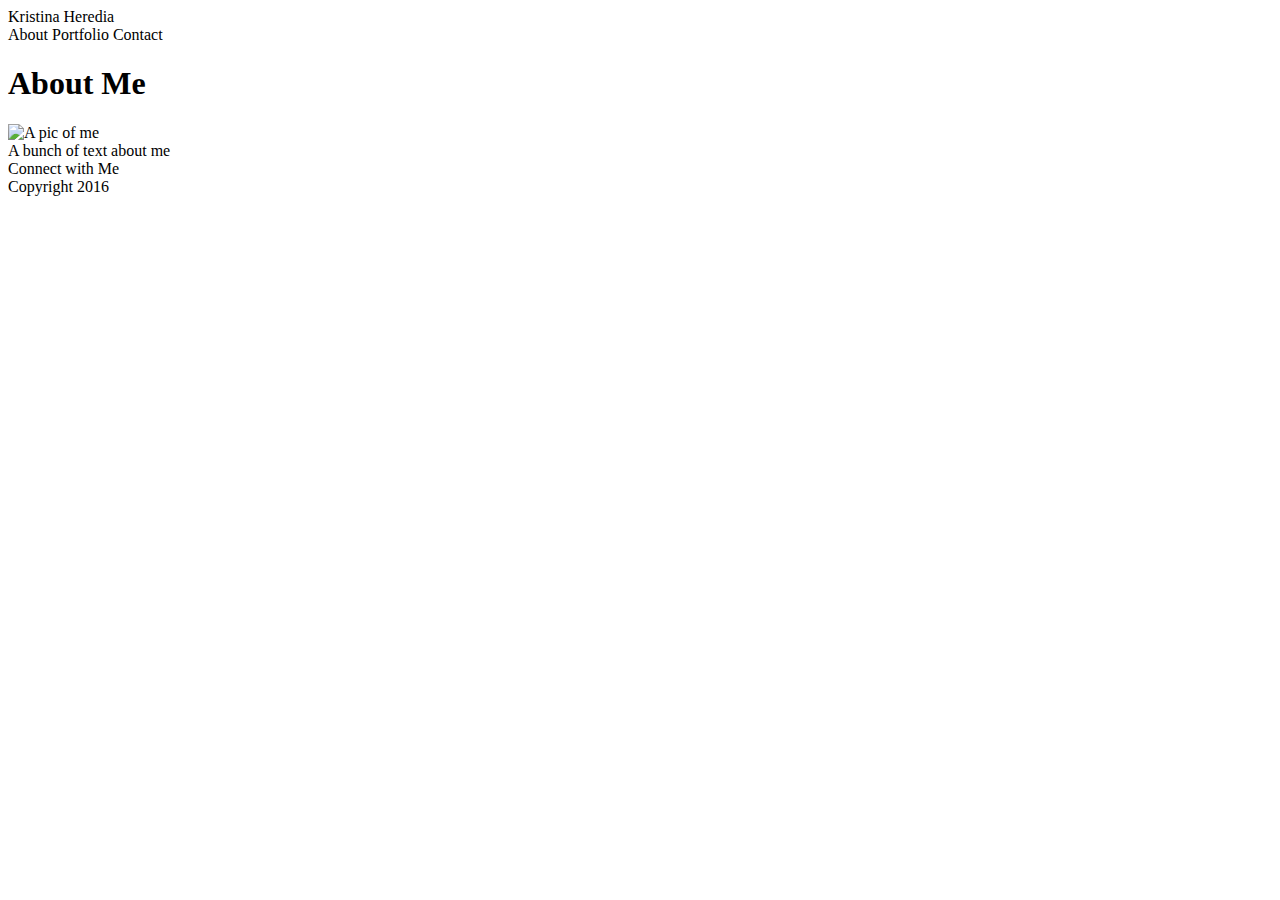
==== index.html @ 584be431 "Basic html" ====
<!DOCTYPE html>
<html>
<head>
	<title>Basic Portfolio-About Me</title>
</head>
<body>
	<header>Kristina Heredia</header>
	<nav>About Portfolio Contact</nav>
	<div>
		<section>
			<h1>About Me</h1>
			<img alt="A pic of me" />
			<article>A bunch of text about me</article>
		</section>
		<aside>
			Connect with Me
		</aside>
		<footer>
			Copyright 2016
		</footer>
	</div>
</body>
</html>
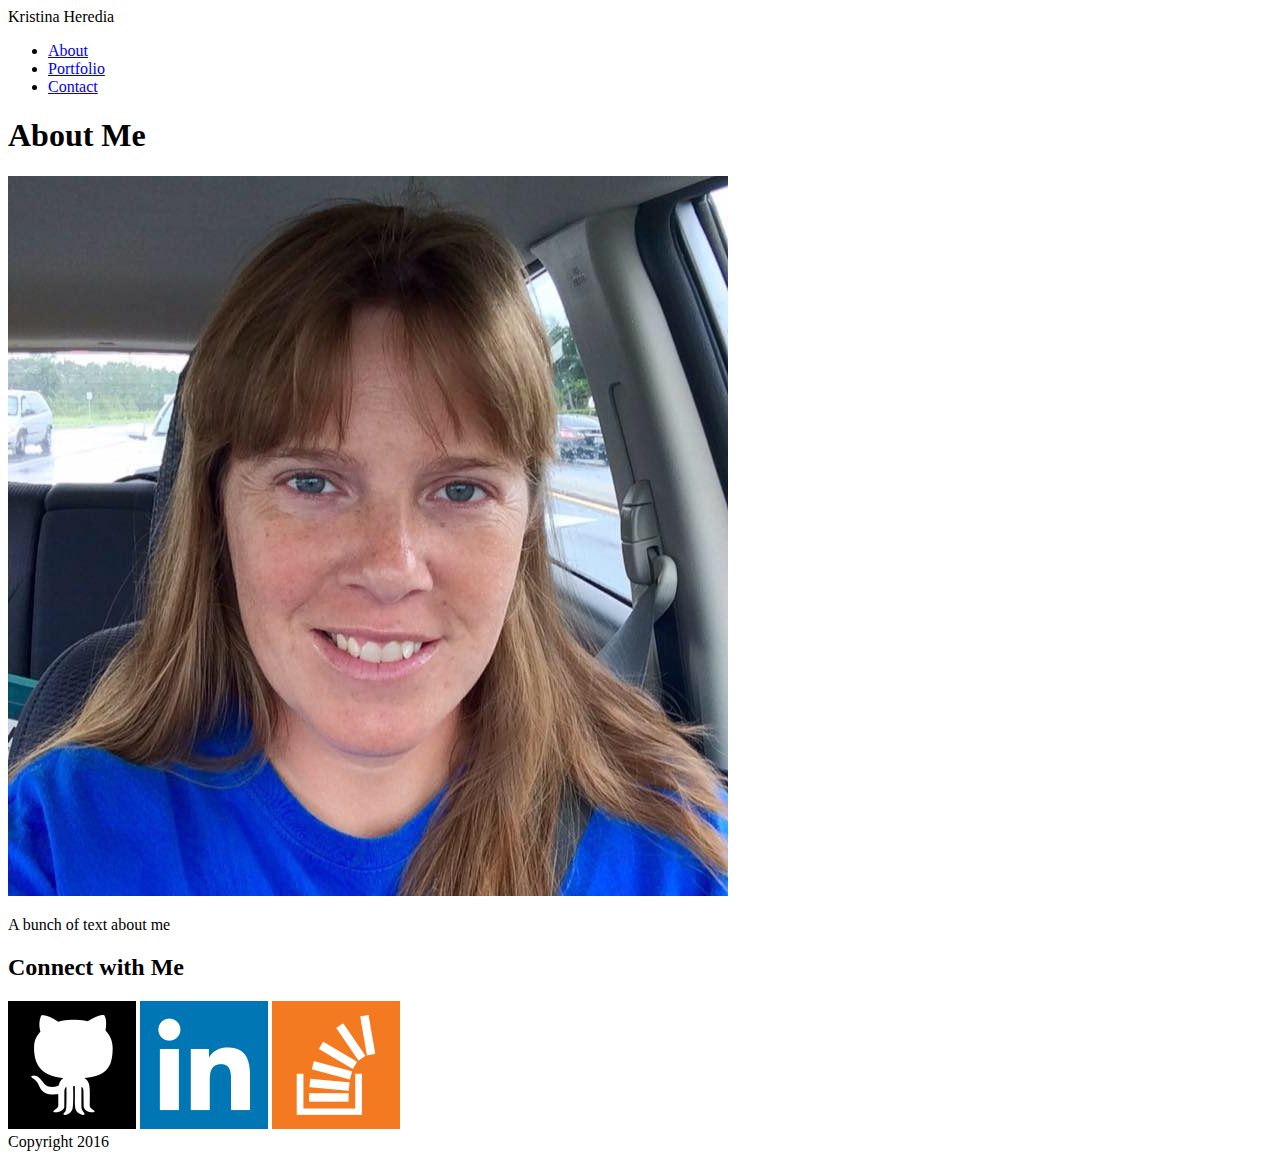
==== commit 55753ad7: "Added image files and basic html.  Still need to add text for about me" ====
--- a/index.html
+++ b/index.html
@@ -1,23 +1,35 @@
 <!DOCTYPE html>
 <html>
-<head>
-	<title>Basic Portfolio-About Me</title>
-</head>
-<body>
-	<header>Kristina Heredia</header>
-	<nav>About Portfolio Contact</nav>
-	<div>
-		<section>
-			<h1>About Me</h1>
-			<img alt="A pic of me" />
-			<article>A bunch of text about me</article>
-		</section>
-		<aside>
-			Connect with Me
-		</aside>
-		<footer>
-			Copyright 2016
-		</footer>
-	</div>
-</body>
+	<head>
+		<title>Basic Portfolio-About Me</title>
+	</head>
+	<body>
+		<header>Kristina Heredia</header>
+		<nav>
+			<ul>
+				<li><a href="index.html">About</a></li>
+				<li><a href="portfolio.html">Portfolio</a></li>
+				<li><a href="contact.html">Contact</a></li>
+			</ul>
+		</nav>
+		<div>
+			<section>
+				<h1>About Me</h1>
+				<img src="assets/images/kristi.jpg" alt="A pic of me" />
+				<p>A bunch of text about me</p>
+			</section>
+			<aside>
+				<h2>Connect with Me</h2>
+				<a href="https://github.com/froglander">
+				<img src="assets/images/logo-github.png" alt="Github" /></a>
+				<a href="https://www.linkedin.com/in/kristina-heredia-11500914">
+				<img src="assets/images/logo-linkedin.png" alt="Github" /></a>
+				<a href="http://stackoverflow.com/users/1506925/froglander">
+				<img src="assets/images/logo-stackoverflow.png" alt="Github" /></a>
+			</aside>
+			<footer>
+				Copyright 2016
+			</footer>
+		</div>
+	</body>
 </html>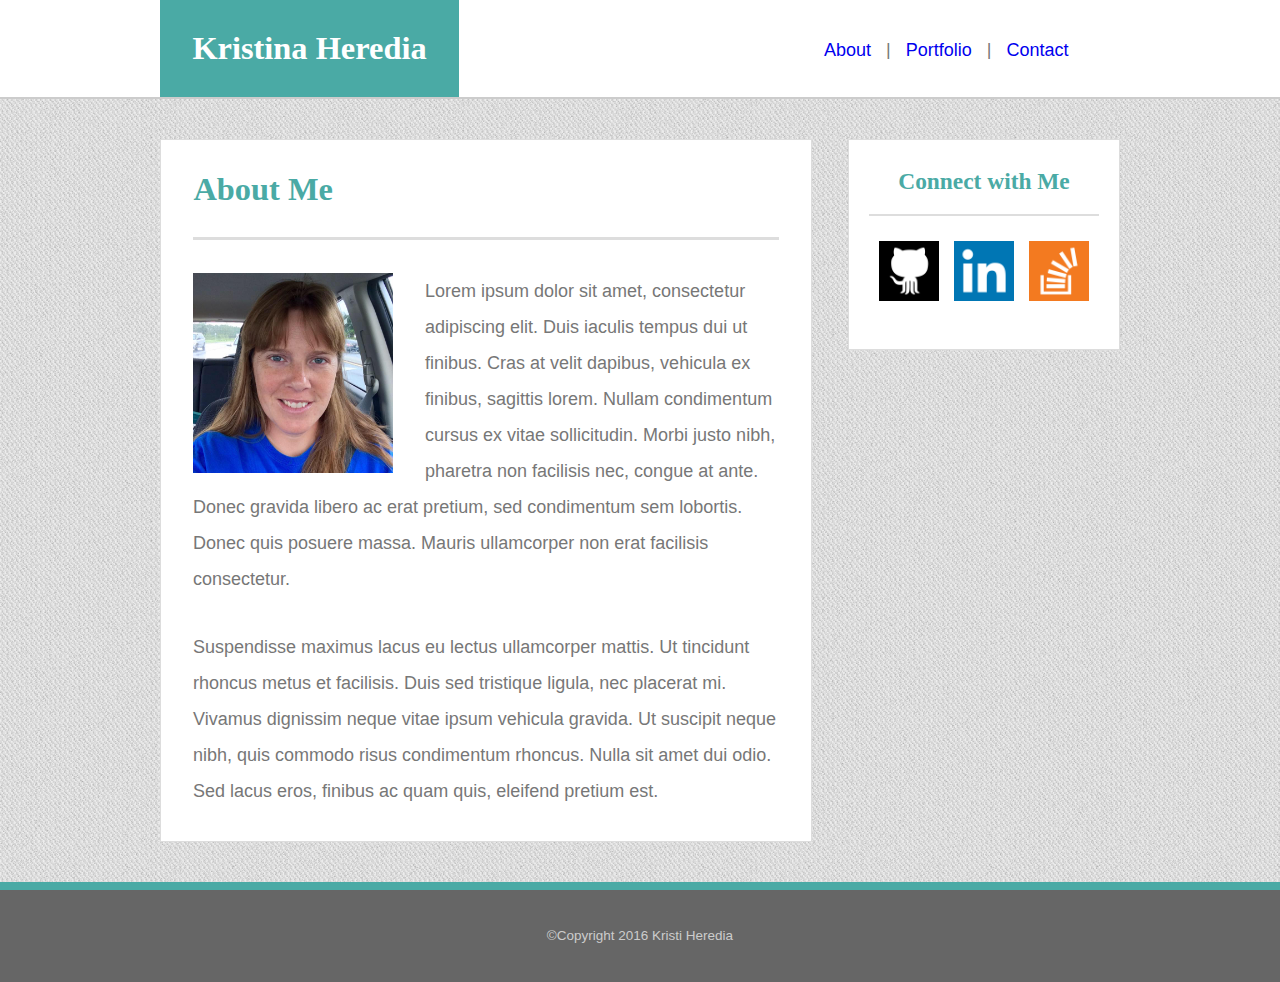
==== commit 786eaaed: "Worked on style.css and layout" ====
--- a/index.html
+++ b/index.html
@@ -2,34 +2,43 @@
 <html>
 	<head>
 		<title>Basic Portfolio-About Me</title>
+		<link rel="stylesheet" href="assets/css/reset.css" type="text/css">
+		<link rel="stylesheet" href="assets/css/style.css" type="text/css">
 	</head>
 	<body>
-		<header>Kristina Heredia</header>
-		<nav>
-			<ul>
-				<li><a href="index.html">About</a></li>
-				<li><a href="portfolio.html">Portfolio</a></li>
-				<li><a href="contact.html">Contact</a></li>
-			</ul>
-		</nav>
-		<div>
-			<section>
-				<h1>About Me</h1>
-				<img src="assets/images/kristi.jpg" alt="A pic of me" />
-				<p>A bunch of text about me</p>
-			</section>
-			<aside>
-				<h2>Connect with Me</h2>
-				<a href="https://github.com/froglander">
-				<img src="assets/images/logo-github.png" alt="Github" /></a>
-				<a href="https://www.linkedin.com/in/kristina-heredia-11500914">
-				<img src="assets/images/logo-linkedin.png" alt="Github" /></a>
-				<a href="http://stackoverflow.com/users/1506925/froglander">
-				<img src="assets/images/logo-stackoverflow.png" alt="Github" /></a>
-			</aside>
+		<div class="wrapper">
+			<header>
+				<h1 class="name">Kristina Heredia</h1>			
+				<nav>
+					<a href="index.html">About</a> |
+					<a href="portfolio.html">Portfolio</a> |
+					<a href="contact.html">Contact</a>
+				</nav>
+			</header>
+			<div class="main_content">
+				<section>
+					<h1 class="about">About Me</h1>				
+					<img class="about" src="assets/images/kristi.jpg" alt="A pic of me" />
+					<p>Lorem ipsum dolor sit amet, consectetur adipiscing elit. Duis iaculis tempus dui ut finibus. Cras at velit dapibus, vehicula ex finibus, sagittis lorem. Nullam condimentum cursus ex vitae sollicitudin. Morbi justo nibh, pharetra non facilisis nec, congue at ante. Donec gravida libero ac erat pretium, sed condimentum sem lobortis. Donec quis posuere massa. Mauris ullamcorper non erat facilisis consectetur.</p>
+					<p>Suspendisse maximus lacus eu lectus ullamcorper mattis. Ut tincidunt rhoncus metus et facilisis. Duis sed tristique ligula, nec placerat mi. Vivamus dignissim neque vitae ipsum vehicula gravida. Ut suscipit neque nibh, quis commodo risus condimentum rhoncus. Nulla sit amet dui odio. Sed lacus eros, finibus ac quam quis, eleifend pretium est. </p>
+				</section>
+				<aside>
+					<div class="social_media">
+						<h2>Connect with Me</h2>				
+						<a href="https://github.com/froglander">
+						<img class="icon" src="assets/images/logo-github.png" alt="Github" /></a>
+						<a href="https://www.linkedin.com/in/kristina-heredia-11500914">
+						<img class="icon" src="assets/images/logo-linkedin.png" alt="Github" /></a>
+						<a href="http://stackoverflow.com/users/1506925/froglander">
+						<img class="icon" src="assets/images/logo-stackoverflow.png" alt="Github" /></a>
+					</div>
+				</aside>
+				<div class="push"></div>
+			</div>		
 			<footer>
-				Copyright 2016
+				<p>&copy;Copyright 2016 Kristi Heredia</p>
 			</footer>
 		</div>
+		
 	</body>
 </html>--- a/assets/css/style.css
+++ b/assets/css/style.css
@@ -0,0 +1,132 @@
+* {
+margin: 0;
+}
+html, body {
+height: 100%;
+}
+body {
+	color: #777777;
+	background-image: url("../images/cheap_diagonal_fabric.png");		
+	font-family: Arial, 'Helvetica Neue', Helvetica, sans-serif;
+	font-size: 18px;
+}
+header {
+	background-color: #ffffff;	
+	border-bottom: solid 2px #cccccc;	
+}
+nav {
+	background-color: white;
+	margin: 0;
+	overflow: hidden;
+	display: inline-block;
+	position: relative;
+	left: 350px;
+}
+nav a {
+	text-decoration: none;
+	padding: 0 10px 0 10px;
+}
+.main_content {
+	width: 960px;    
+    margin: 40px 0 40px 160px;
+    overflow: auto;
+}
+section {
+	background-color: #ffffff;
+	float: left;
+	width: 650px;	
+	margin-right: 18px;
+	border: 1px solid #dddddd;
+}
+aside {	
+	width: 270px;	
+	margin-left: 18px;		
+	float: left;	
+	text-align: center;
+	background-color: #ffffff;		
+	border: 1px solid #dddddd;	
+}
+.social_media {
+	margin: 20px;
+	text-align: center;
+	background-color: #ffffff;	
+}
+h1 {
+	font-family: 'Georgia', Times, 'Times New Roman', serif;
+	color: #4aaaa5;
+	font-weight: bold;		
+	font-size: 1.8em;	
+	font-weight: bold;
+}
+h1.name{	
+	color: #ffffff;
+	background-color: #4aaaa5;
+	display: inline-block;
+	padding: 1em;	
+	margin-left: 160px;
+}
+h1.about {		
+	padding-bottom: 1em;
+	margin: 1em;
+	border-bottom: 3px solid #dddddd;	
+}
+h2 {
+	font-family: 'Georgia', Times, 'Times New Roman', serif;
+	color: #4aaaa5;
+	font-weight: bold;
+	background-color: #ffffff;	
+	padding: 10px 0 20px 0;
+	font-size: 1.3em;
+	border-bottom: 2px solid #dddddd;	
+}
+img.about {
+	width: 200px;
+	height: 200px;
+	float: left;
+	padding: 0 32px 10px 32px;
+}
+img.icon {
+	width: 60px;
+	height: 60px;
+	padding: 5px;
+	margin: 20px 0 20px 0;
+}
+p {
+	line-height: 2em;
+	padding: 0 32px 32px 32px;	
+}
+.clearfix {
+  overflow: auto;
+}
+footer {
+	background-color: #666666;
+}
+footer p {
+	font-size: .75em;
+	color: #cccccc;
+	text-align: center;
+	border-top: 8px solid #4aaaa5;
+	padding: 32px;
+}
+.wrapper {
+	min-height: 100%;
+	height: auto !important;
+	height: 100%;
+	margin: 0 auto -100px;
+}
+footer, .push {
+	height: 100px;
+}
+a:visited {
+	color: #777777;
+}
+a:hover {
+	background-color: #4aaaa5;
+	color: #ffffff;
+	padding: 10px;
+}
+img.portfolio {
+	width: 250px;
+	padding: 32px;
+
+}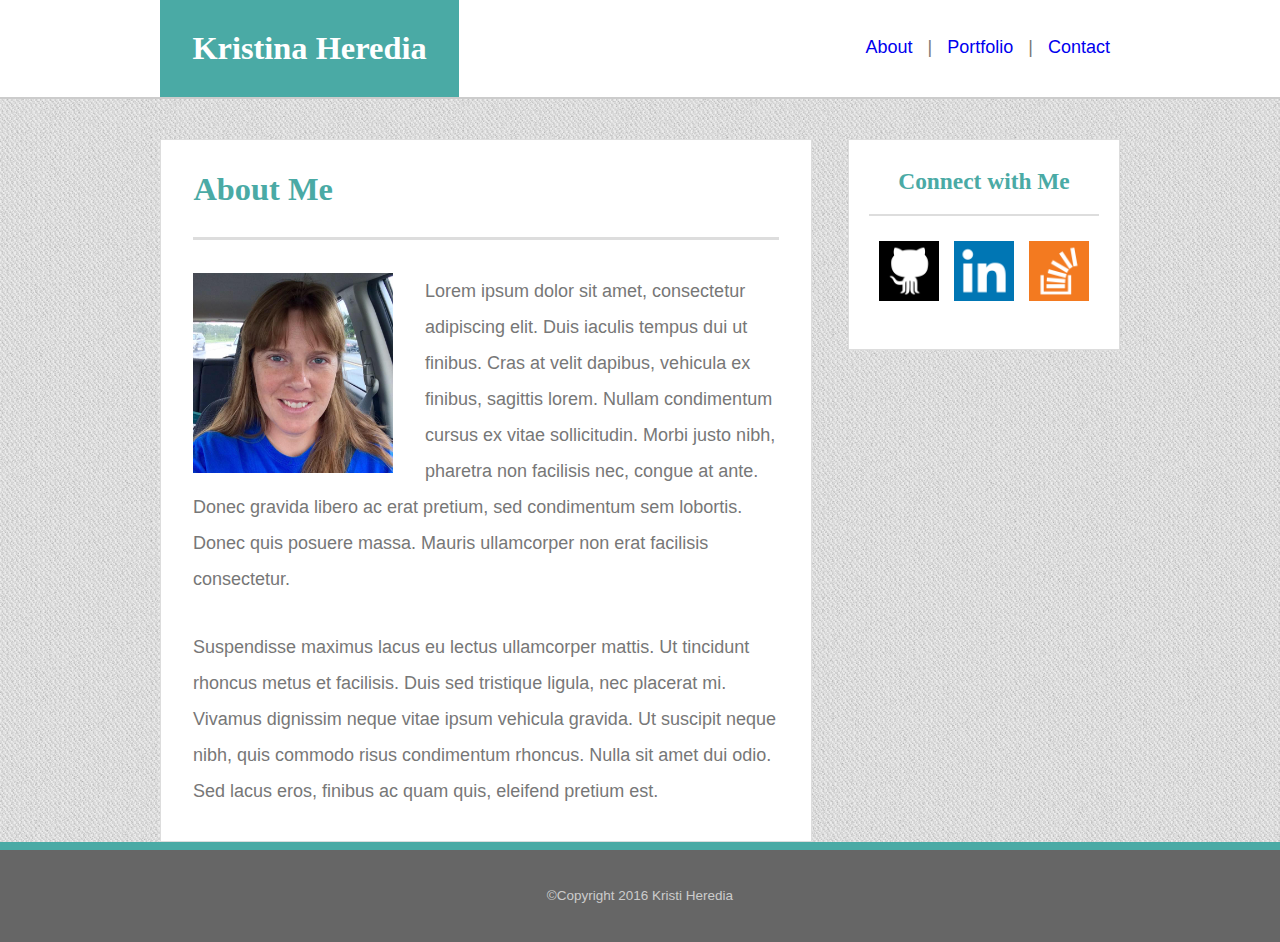
==== commit 057f16aa: "Updated css" ====
--- a/index.html
+++ b/index.html
@@ -8,12 +8,14 @@
 	<body>
 		<div class="wrapper">
 			<header>
-				<h1 class="name">Kristina Heredia</h1>			
-				<nav>
-					<a href="index.html">About</a> |
-					<a href="portfolio.html">Portfolio</a> |
-					<a href="contact.html">Contact</a>
-				</nav>
+				<div class="container">
+					<h1 class="name">Kristina Heredia</h1>			
+					<nav>
+						<a class="navbar" href="index.html">About</a> |
+						<a class="navbar"  href="portfolio.html">Portfolio</a> |
+						<a class="navbar"  href="contact.html">Contact</a>
+					</nav>
+				</div>
 			</header>
 			<div class="main_content">
 				<section>
--- a/assets/css/style.css
+++ b/assets/css/style.css
@@ -1,8 +1,8 @@
 * {
-margin: 0;
+	margin: 0;
 }
 html, body {
-height: 100%;
+	height: 100%;
 }
 body {
 	color: #777777;
@@ -19,17 +19,23 @@
 	margin: 0;
 	overflow: hidden;
 	display: inline-block;
-	position: relative;
-	left: 350px;
+	float: right;
+	line-height: 5.25;
 }
-nav a {
+.container {
+	max-width: 960px;
+	overflow: auto;
+	margin: 0 auto;
+}
+a.navbar {
 	text-decoration: none;
 	padding: 0 10px 0 10px;
 }
 .main_content {
-	width: 960px;    
-    margin: 40px 0 40px 160px;
-    overflow: auto;
+	max-width: 960px;
+	overflow: auto;
+	margin: 0 auto;
+	margin-top: 40px;
 }
 section {
 	background-color: #ffffff;
@@ -63,7 +69,7 @@
 	background-color: #4aaaa5;
 	display: inline-block;
 	padding: 1em;	
-	margin-left: 160px;
+	/*margin-left: 160px;*/
 }
 h1.about {		
 	padding-bottom: 1em;
@@ -117,16 +123,66 @@
 footer, .push {
 	height: 100px;
 }
-a:visited {
+a.navbar:visited {
 	color: #777777;
 }
-a:hover {
+a.navbar:hover {
 	background-color: #4aaaa5;
 	color: #ffffff;
 	padding: 10px;
 }
-img.portfolio {
+img.portfolio-left {
 	width: 250px;
-	padding: 32px;
+	padding: 32px 25px 32px 50px;
+	float: left;
+	/*border: 1px solid red;*/
+}
 
+img.portfolio-right {
+	width: 250px;
+	padding: 32px 50px 32px 25px;
+	float: left;
+	/*border: 1px solid blue;*/
+}
+.portfolio-image {
+	position: relative;
+	width: 325px;
+	float: left;
+}
+h3.left { 
+   position: absolute; 
+   top: 150px; 
+   left: 50px; 
+   background-color: #4aaaa5;
+   width: 250px; 
+   height: 40px;
+   text-align: center;
+   padding-top: 20px;
+   font-family: 'Georgia', Times, 'Times New Roman', serif;
+   color: #ffffff;
+}
+h3.right { 
+   position: absolute; 
+   top: 150px; 
+   left: 25px; 
+   background-color: #4aaaa5;
+   width: 250px; 
+   height: 40px;
+   text-align: center;
+   padding-top: 20px;
+   font-family: 'Georgia', Times, 'Times New Roman', serif;
+   color: #ffffff;
+}
+.contactform {
+	margin: 10px 38px 10px 38px;
+}
+.contactform p {
+	line-height: 1;
+	border: 1px solid red;
+}
+.inputfield {
+	width: 574px;
+}
+.contactform label {
+	padding: 10px 0 10px 0;
 }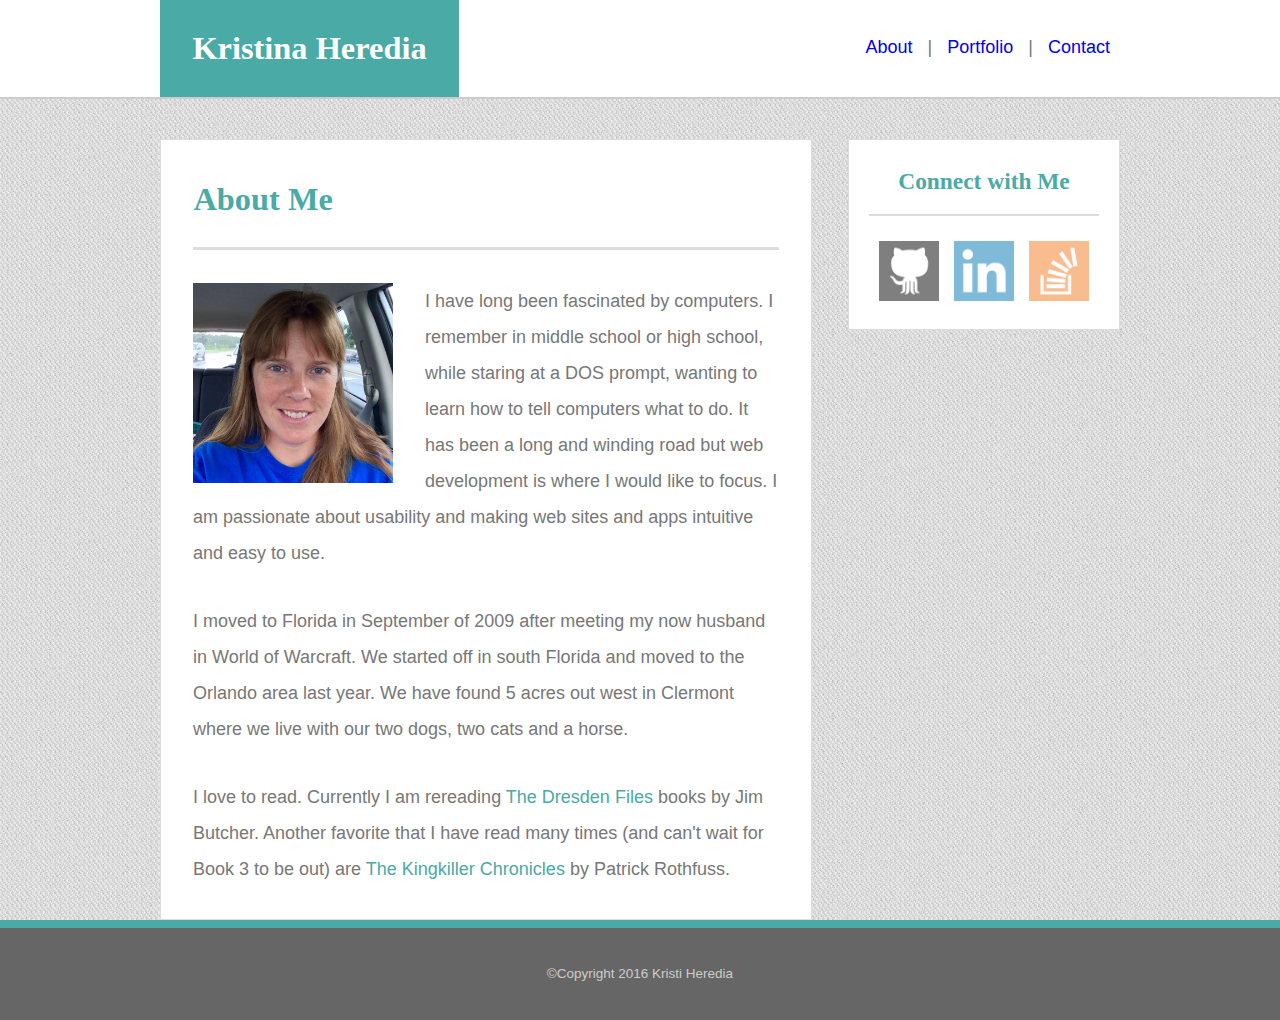
==== commit c3afc4a5: "Hopefully final tweaks to css" ====
--- a/index.html
+++ b/index.html
@@ -9,30 +9,32 @@
 		<div class="wrapper">
 			<header>
 				<div class="container">
-					<h1 class="name">Kristina Heredia</h1>			
+					<div class="header_name">Kristina Heredia</div>
 					<nav>
-						<a class="navbar" href="index.html">About</a> |
-						<a class="navbar"  href="portfolio.html">Portfolio</a> |
-						<a class="navbar"  href="contact.html">Contact</a>
+						<ul class="navbar">
+							<li><a href="index.html">About</a> | </li>
+							<li><a href="portfolio.html">Portfolio</a> | </li>
+							<li><a href="contact.html">Contact</a> </li>
+						</ul>
 					</nav>
 				</div>
 			</header>
 			<div class="main_content">
 				<section>
-					<h1 class="about">About Me</h1>				
+					<h2 class="content_header">About Me</h2>
 					<img class="about" src="assets/images/kristi.jpg" alt="A pic of me" />
-					<p>Lorem ipsum dolor sit amet, consectetur adipiscing elit. Duis iaculis tempus dui ut finibus. Cras at velit dapibus, vehicula ex finibus, sagittis lorem. Nullam condimentum cursus ex vitae sollicitudin. Morbi justo nibh, pharetra non facilisis nec, congue at ante. Donec gravida libero ac erat pretium, sed condimentum sem lobortis. Donec quis posuere massa. Mauris ullamcorper non erat facilisis consectetur.</p>
-					<p>Suspendisse maximus lacus eu lectus ullamcorper mattis. Ut tincidunt rhoncus metus et facilisis. Duis sed tristique ligula, nec placerat mi. Vivamus dignissim neque vitae ipsum vehicula gravida. Ut suscipit neque nibh, quis commodo risus condimentum rhoncus. Nulla sit amet dui odio. Sed lacus eros, finibus ac quam quis, eleifend pretium est. </p>
+					<p>I have long been fascinated by computers. I remember in middle school or high school, while staring at a DOS prompt, wanting to learn how to tell computers what to do. It has been a long and winding road but web
+					   development is where I would like to focus. I am passionate about usability and making web sites and apps intuitive and easy to use.</p>
+					<p>I moved to Florida in September of 2009 after meeting my now husband in World of Warcraft.  We started off in south Florida and moved to the Orlando area last year.  We have found 5 acres out west in Clermont where
+					   we live with our two dogs, two cats and a horse.</p>
+					<p>I love to read.  Currently I am rereading <a href="http://www.jim-butcher.com/books/dresden">The Dresden Files</a> books by Jim Butcher.  Another favorite that I have read many times (and can't wait for Book 3 to be out) are <a href="http://www.patrickrothfuss.com/content/index.asp">The Kingkiller Chronicles</a> by Patrick Rothfuss.</p>
 				</section>
 				<aside>
 					<div class="social_media">
 						<h2>Connect with Me</h2>				
-						<a href="https://github.com/froglander">
-						<img class="icon" src="assets/images/logo-github.png" alt="Github" /></a>
-						<a href="https://www.linkedin.com/in/kristina-heredia-11500914">
-						<img class="icon" src="assets/images/logo-linkedin.png" alt="Github" /></a>
-						<a href="http://stackoverflow.com/users/1506925/froglander">
-						<img class="icon" src="assets/images/logo-stackoverflow.png" alt="Github" /></a>
+						<a href="https://github.com/froglander" title="Github link"><img src="assets/images/logo-github.png" alt="Github" /></a>
+						<a href="https://www.linkedin.com/in/kristina-heredia-11500914"><img src="assets/images/logo-linkedin.png" alt="LinkedIn" /></a>
+						<a href="http://stackoverflow.com/users/1506925/froglander"><img src="assets/images/logo-stackoverflow.png" alt="Stack Overflow" /></a>
 					</div>
 				</aside>
 				<div class="push"></div>
--- a/assets/css/style.css
+++ b/assets/css/style.css
@@ -2,7 +2,7 @@
 	margin: 0;
 }
 html, body {
-	height: 100%;
+	height: 101%;
 }
 body {
 	color: #777777;
@@ -22,59 +22,69 @@
 	float: right;
 	line-height: 5.25;
 }
+section {
+	background-color: #ffffff;
+	float: left;
+	max-width: 650px;	
+	margin-right: 18px;
+	border: 1px solid #dddddd;
+}
+p {
+	line-height: 2em;
+	padding: 0 32px 32px 32px;	
+}
 .container {
 	max-width: 960px;
 	overflow: auto;
 	margin: 0 auto;
 }
-a.navbar {
+
+/*************************************/
+/* 				navbar				 */
+/*************************************/
+ul.navbar li {
+	display: inline-block;
+}
+ul.navbar a {
 	text-decoration: none;
 	padding: 0 10px 0 10px;
 }
+ul.navbar a:visited {
+	color: #777777;
+}
+ul.navbar a:hover {
+	background-color: #4aaaa5;
+	color: #ffffff;
+	padding: 10px;
+}
+/**************************************/
 .main_content {
 	max-width: 960px;
 	overflow: auto;
 	margin: 0 auto;
 	margin-top: 40px;
 }
-section {
-	background-color: #ffffff;
-	float: left;
-	width: 650px;	
-	margin-right: 18px;
-	border: 1px solid #dddddd;
-}
-aside {	
-	width: 270px;	
-	margin-left: 18px;		
-	float: left;	
-	text-align: center;
-	background-color: #ffffff;		
-	border: 1px solid #dddddd;	
-}
-.social_media {
-	margin: 20px;
-	text-align: center;
-	background-color: #ffffff;	
-}
-h1 {
-	font-family: 'Georgia', Times, 'Times New Roman', serif;
-	color: #4aaaa5;
-	font-weight: bold;		
+.header_name{
+	font-family: 'Georgia', Times, 'Times New Roman', serif;	
 	font-size: 1.8em;	
 	font-weight: bold;
-}
-h1.name{	
 	color: #ffffff;
 	background-color: #4aaaa5;
 	display: inline-block;
 	padding: 1em;	
-	/*margin-left: 160px;*/
-}
-h1.about {		
+}
+.content_header {
+	font-family: 'Georgia', Times, 'Times New Roman', serif;	
+	font-size: 1.8em;	
+	font-weight: bold;
+	color: #4aaaa5;
 	padding-bottom: 1em;
 	margin: 1em;
 	border-bottom: 3px solid #dddddd;	
+}
+.main_content a {
+	text-decoration: none;
+	color: #4aaaa5;
 }
 h2 {
 	font-family: 'Georgia', Times, 'Times New Roman', serif;
@@ -91,19 +101,33 @@
 	float: left;
 	padding: 0 32px 10px 32px;
 }
-img.icon {
+/**************************************/
+/* 			Connect with me		      */
+/**************************************/
+aside {	
+	width: 270px;	
+	margin-left: 18px;		
+	float: left;	
+	text-align: center;
+	background-color: #ffffff;		
+	border: 1px solid #dddddd;	
+}
+.social_media {
+	margin: 20px;
+	text-align: center;
+	background-color: #ffffff;	
+}
+.social_media img {
 	width: 60px;
 	height: 60px;
 	padding: 5px;
-	margin: 20px 0 20px 0;
-}
-p {
-	line-height: 2em;
-	padding: 0 32px 32px 32px;	
-}
-.clearfix {
-  overflow: auto;
-}
+	margin: 20px 0 0 0;
+	opacity: 0.5;
+}
+.social_media img:hover {
+	opacity: 1.0;
+}
+/**************************************/
 footer {
 	background-color: #666666;
 }
@@ -114,6 +138,9 @@
 	border-top: 8px solid #4aaaa5;
 	padding: 32px;
 }
+/**************************************/
+/* 			Sticky footer 		      */
+/**************************************/
 .wrapper {
 	min-height: 100%;
 	height: auto !important;
@@ -123,26 +150,19 @@
 footer, .push {
 	height: 100px;
 }
-a.navbar:visited {
-	color: #777777;
-}
-a.navbar:hover {
-	background-color: #4aaaa5;
-	color: #ffffff;
-	padding: 10px;
-}
+/**************************************/
+/* 			Portfolio Images	      */
+/**************************************/
 img.portfolio-left {
 	width: 250px;
 	padding: 32px 25px 32px 50px;
 	float: left;
-	/*border: 1px solid red;*/
 }
 
 img.portfolio-right {
 	width: 250px;
 	padding: 32px 50px 32px 25px;
 	float: left;
-	/*border: 1px solid blue;*/
 }
 .portfolio-image {
 	position: relative;
@@ -154,6 +174,7 @@
    top: 150px; 
    left: 50px; 
    background-color: #4aaaa5;
+   background-color: rgba(74, 170, 165, 0.78);
    width: 250px; 
    height: 40px;
    text-align: center;
@@ -161,11 +182,13 @@
    font-family: 'Georgia', Times, 'Times New Roman', serif;
    color: #ffffff;
 }
+
 h3.right { 
    position: absolute; 
    top: 150px; 
    left: 25px; 
    background-color: #4aaaa5;
+   background-color: rgba(74, 170, 165, 0.78);
    width: 250px; 
    height: 40px;
    text-align: center;
@@ -173,6 +196,12 @@
    font-family: 'Georgia', Times, 'Times New Roman', serif;
    color: #ffffff;
 }
+h3:hover {
+	background-color: rgba(74, 170, 165, 1);
+}
+/**************************************/
+/* 			Contact form	 	      */
+/**************************************/
 .contactform {
 	margin: 10px 38px 10px 38px;
 }
@@ -182,7 +211,33 @@
 }
 .inputfield {
 	width: 574px;
+	margin: 2px 0 20px 0;
+    line-height: 2;
+    padding-left: 5px;
 }
 .contactform label {
 	padding: 10px 0 10px 0;
+}
+/* Submit button styling from http://cssdemos.tupence.co.uk/button-styling.htm */
+input.submit_button {	
+	background-color: #2e6d6a;
+	cursor:pointer;
+	padding: 10px 25px;
+	border: 1px solid #2e6d6a;	
+	-webkit-box-shadow: 1px 1px 3px 2px rgba(119, 119, 119, 0.7);  /* Safari 3-4, iOS 4.0.2 - 4.2, Android 2.3+ */
+	-moz-box-shadow:    1px 1px 3px 2px rgba(119, 119, 119, 0.7);  /* Firefox 3.5 - 3.6 */
+	box-shadow:         1px 1px 3px 2px rgba(119, 119, 119, 0.7);
+	color: #ffffff;
+	font-size: 1.1em;
+}
+input.submit_button:hover, input.submit_button:focus {
+	background-color: #4aaaa5;
+	border: 1px solid #4aaaa5;
+	-webkit-box-shadow: 1px 1px 3px 2px rgba(119, 119, 119, 0.7);  /* Safari 3-4, iOS 4.0.2 - 4.2, Android 2.3+ */
+	-moz-box-shadow:    1px 1px 3px 2px rgba(119, 119, 119, 0.7);  /* Firefox 3.5 - 3.6 */
+	box-shadow:         1px 1px 3px 2px rgba(119, 119, 119, 0.7);
+}
+/**************************************/
+.clearfix {
+  overflow: auto;
 }